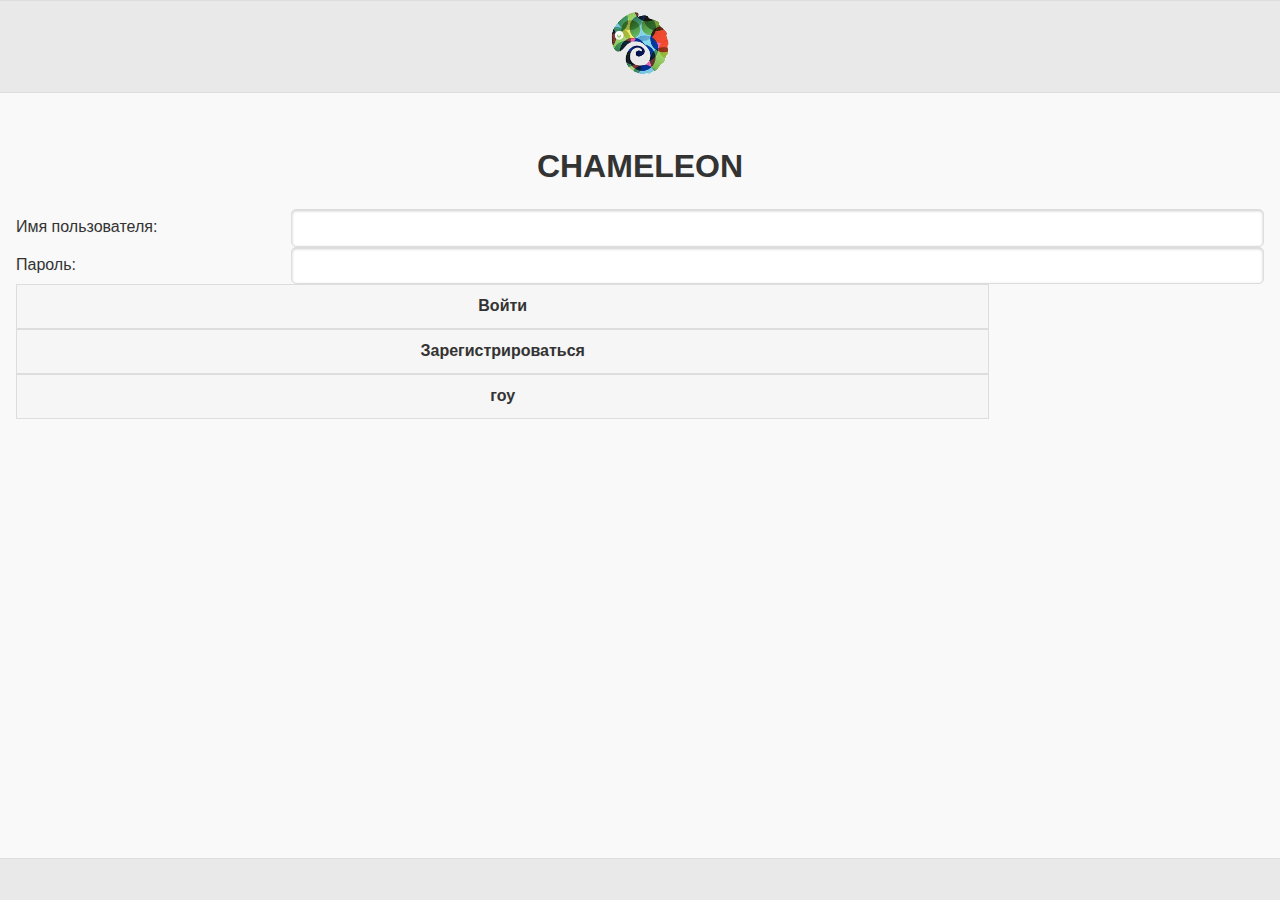
==== TizenSocial/index.html @ 1bf7eb44 "first commit cha" ====
<!DOCTYPE html>
<html>
<head>
    <meta charset="utf-8" />
    <meta name="viewport" content="width=device-width, initial-scale=1.0, maximum-scale=1.0">
    <meta name="description" content="A multi-page template generated by Tizen Web IDE"/>

    <title>Chameleon</title>

    <script src="js/jquery-2.0.0.min.js"></script>		
	<style type="text/css" media="screen">@import "css/jquery.mobile-1.4.5.min.css";</style>
    <script src="js/jquery.mobile-1.4.5.min.js" type="application/x-javascript" charset="utf-8"></script>
    <link rel="stylesheet" type="text/css" href="css/style.css"/>
    
</head>

<body>
    <!-- Start of first page: #one -->
    <div data-role="page" id="one" data-theme="a">
        <div data-role="header" data-theme="a">
            <h1>
				<img src="css/images/cha.png" width="60" />
			</h1>
        </div><!-- /header -->
        
        <div data-role="content">
   		     <div data-role="fieldcontain">
   		     	<h1 align="center">CHAMELEON</h1>
				<label for="name">Имя пользователя:</label>
				<input type="text" name="name" id="name" /></br>
				<label for="password">Пароль:</label>
				<input type="password" name="password" id="password" /></br>
				<button class="ui-btn">Войти</button></br>
				<a href="reg.html" class="ui-btn">Зарегистрироваться</a>
				<a href="main_page.html" class="ui-btn">гоу</a>
			</div>
        </div><!-- /content -->
        
        
        <div data-role="footer" data-position="fixed" data-tap-toggle="false" data-theme="a">
            <h4></h4>
        </div><!-- /footer -->
    </div><!-- /page one -->

</body>
<script type="text/javascript" src="./js/main.js"></script>
<script type="text/javascript" src="js/reg.js"></script>
</html>
---- TizenSocial/css/style.css ----
* {
    font-family: Lucida Sans, Arial, Helvetica, sans-serif;
}

body {
    margin: 0px auto;
}

header h1 {
    font-size: 36px;
    margin: 0px;
}

header h2 {
    font-size: 18px;
    margin: 0px;
    color: #888;
    font-style: italic;
}

nav ul {
    list-style: none;
    padding: 0px;
    display: block;
    clear: right;
    background-color: #666;
    padding-left: 4px;
    height: 24px;
}

nav ul li {
    display: inline;
    padding: 0px 20px 5px 10px;
    height: 24px;
    border-right: 1px solid #ccc;
}

nav ul li a {
    color: #EFD3D3;
    text-decoration: none;
    font-size: 13px;
    font-weight: bold;
}

nav ul li a:hover {
    color: #fff;
}



footer p {
    text-align: center;
    font-size: 12px;
    color: #888;
    margin-top: 24px;
}

.title {
	margin: 5px 10px;
	font-size: 19px;
	font-family: "Segoe UI", "Helvetica Neue", Helvetica, Tahoma, sans-serif;
	color: #000000;
	font-weight: bold;
	text-align: justify;
}
.description {
	margin: 5px 10px;
	font-size: 15px;
	font-family: "Segoe UI", "Helvetica Neue", Helvetica, Tahoma, sans-serif;
	color: #000000;
	text-align: justify;
	padding-bottom: 20px;
}
.main-title {
	font-size: 40px;
	font-family: Arial;
	color: #ffffff;
	width:  100%;
}
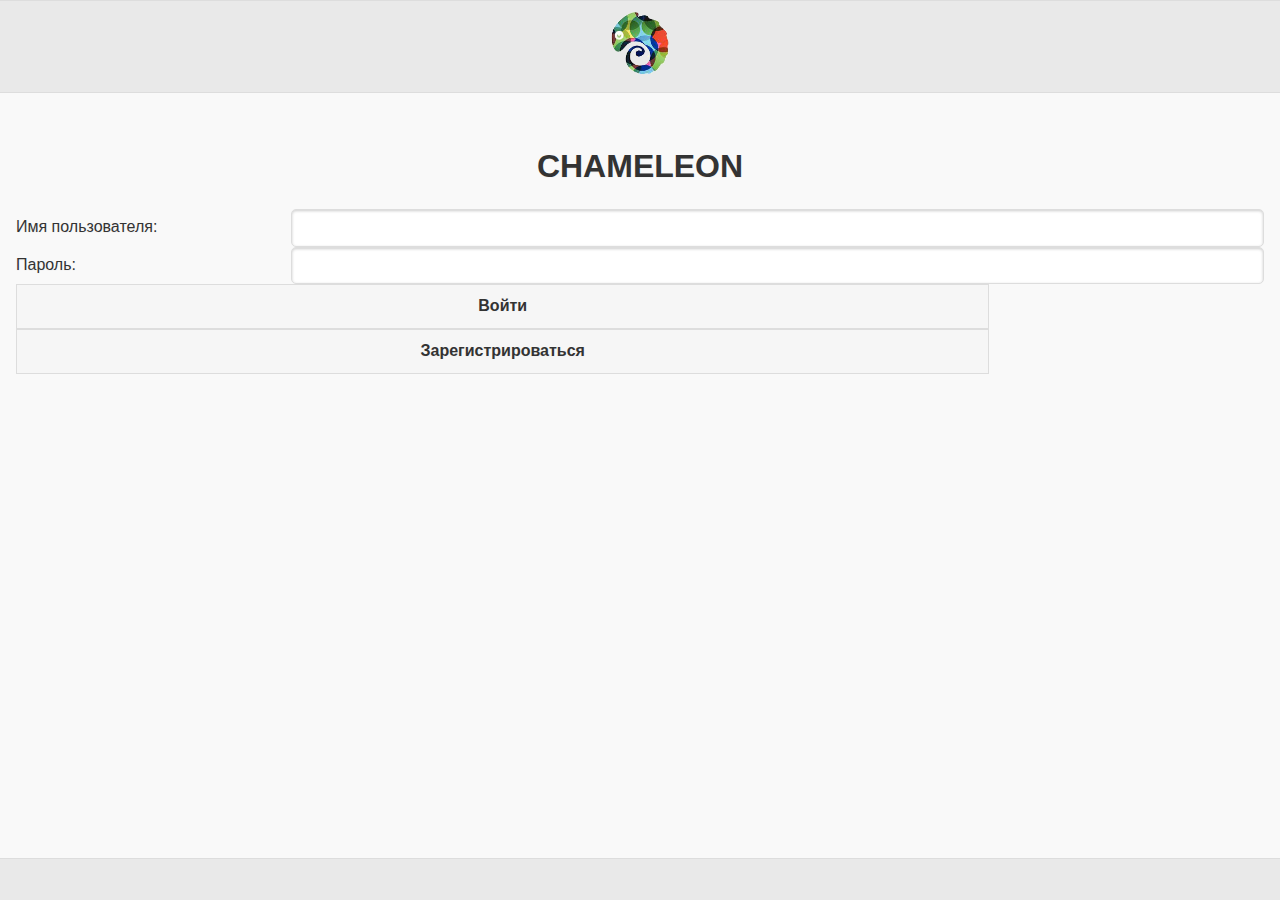
==== commit c686e9a6: "second" ====
--- a/TizenSocial/index.html
+++ b/TizenSocial/index.html
@@ -11,6 +11,9 @@
 	<style type="text/css" media="screen">@import "css/jquery.mobile-1.4.5.min.css";</style>
     <script src="js/jquery.mobile-1.4.5.min.js" type="application/x-javascript" charset="utf-8"></script>
     <link rel="stylesheet" type="text/css" href="css/style.css"/>
+    <script type="text/javascript" src="./js/main.js"></script>
+	<script type="text/javascript" src="js/reg.js"></script>
+	<script type="text/javascript" src="js/duel.js"></script>
     
 </head>
 
@@ -30,9 +33,9 @@
 				<input type="text" name="name" id="name" /></br>
 				<label for="password">Пароль:</label>
 				<input type="password" name="password" id="password" /></br>
-				<button class="ui-btn">Войти</button></br>
-				<a href="reg.html" class="ui-btn">Зарегистрироваться</a>
-				<a href="main_page.html" class="ui-btn">гоу</a>
+				<a href="#three" class="ui-btn">Войти</a><!-- !!!!!!!!!!!!!!!!!!! -->
+				<a href="#two" class="ui-btn">Зарегистрироваться</a>
+				
 			</div>
         </div><!-- /content -->
         
@@ -41,8 +44,153 @@
             <h4></h4>
         </div><!-- /footer -->
     </div><!-- /page one -->
+ 	
+ 	
+ 	<div data-role="page" id="two" data-theme="a">
 
+        <div data-role="header" data-tap-toggle="false" data-theme="a">
+            <h1>
+				<img src="css/images/cha.png" width="60" />
+			</h1>
+        </div><!-- /header -->
+
+        <div data-role="content">
+            <div data-role="fieldcontain">
+				<label for="name">Имя пользователя:</label>
+				<input type="text" name="name" id="nameR" /></br>
+				<label for="password">Пароль:</label>
+				<input type="password" name="password" id="passwordR1" /></br>
+				<label for="password">Повторите пароль:</label>
+				<input type="password" name="password" id="passwordR2" /></br>
+				<label for="name">Никнейм:</label>
+				<input type="text" name="name" id="nicknameR" /></br>
+				<button class="ui-btn" onclick="sendRegToServ()" >Зарегистрироваться</button>
+			</div>
+        </div><!-- /content -->
+
+        <div data-role="footer" data-position="fixed" data-tap-toggle="false" data-theme="a">
+            <h4></h4>
+        </div><!-- /footer -->
+    </div><!-- /page two -->
+ 	
+ 	<div data-role="page" id="three" >
+        <div data-role="header" data-theme="a">
+            <h1>
+				<img src="css/images/cha.png" width="60" />
+			</h1>
+        </div><!-- /header -->
+		<p align=center>
+        		<img src="css/images/kubok.png" width="140" />
+        </p>
+        <p align=center>
+        	Ваш рейтинг:
+        </p>
+        <div data-role="content">
+        	<a href="#create" class="ui-btn">Создать дуэль</a>
+        	<ul data-role="listview" data-inset="true" id="listduel">
+        		<li><a href="#six">Ваша какая-то дуэль</a></li>
+        		<li><a href="#six">Еще одна дуэль</a></li>
+        	</ul>
+        </div><!-- /content -->
+			
+        <div data-role="footer" data-id="fool" data-position="fixed" data-tap-toggle="false" >
+            <div data-role="navbar">
+                <ul>
+                    <li><a href="#three" class="ui-btn-active ui-state-persist">Задачи</a></li>
+                    <li><a href="#four">Оценить</a></li>
+                    <li><a href="#five">Друзья</a></li>
+                </ul>
+            </div><!-- /navbar -->
+        </div><!-- /footer -->
+    </div><!-- /page -->
+    
+    <div data-role="page" id="four" >
+        <div data-role="header" data-tap-toggle="false" data-theme="a">
+            <h1>
+				<img src="css/images/cha.png" width="60" />
+			</h1>
+        </div><!-- /header -->
+		
+        <div data-role="content" >
+           <button class="ui-btn">Загрузить новые задачи</button>
+        	<ul data-role="listview" data-inset="true" id="seeduel">
+        		<li><a href="#six">Чья-то чужая дуэль</a></li>
+        	</ul>
+        </div><!-- /content -->
+
+        <div data-role="footer" data-id="fool" data-position="fixed" data-tap-toggle="false" >
+            <div data-role="navbar">
+                <ul>
+                    <li><a href="#three" >Задачи</a></li>
+                    <li><a href="#four" class="ui-btn-active ui-state-persist">Оценить</a></li>
+                    <li><a href="#five">Друзья</a></li>
+                </ul>
+            </div><!-- /navbar -->
+        </div><!-- /footer -->
+    </div><!-- /page -->
+ 	
+ 	
+ 	<div data-role="page" id="five" >
+        <div data-role="header" data-theme="a">
+            <h1>
+				<img src="css/images/cha.png" width="60" />
+			</h1>
+        </div><!-- /header -->
+
+        <div data-role="content" >
+            
+        </div><!-- /content -->
+
+        <div data-role="footer" data-id="fool" data-position="fixed" data-tap-toggle="false" >
+            <div data-role="navbar">
+                <ul>
+                    <li><a href="#three" >Задачи</a></li>
+                    <li><a href="#four" >Оценить</a></li>
+                    <li><a href="#five" class="ui-btn-active ui-state-persist">Друзья</a></li>
+                </ul>
+            </div><!-- /navbar -->
+        </div><!-- /footer -->
+    </div><!-- /page -->
+    
+    <div data-role="page" id="six" >
+        <div data-role="header" data-theme="a">
+            <h1>
+				<img src="css/images/cha.png" width="60" />
+			</h1>
+        </div><!-- /header -->
+
+        <div data-role="content">
+        <textarea cols="40" rows="8" name="textarea" id="zadanie">Здесь будет написано задание</textarea>
+        
+        	<p><label>Ваша фотография</label></p>
+        	<p align=center>
+        		<img src="css/images/default.png" width="160" />
+        	</p>
+        	<a href="#self_cam" class="ui-btn">Сделать фото</a>
+        	<p><label>Фотография противника</label></p>
+        	<p align=center>
+        		<img src="css/images/default.png" width="160" />
+        	</p>
+					<label><input name="rate" type="radio" value="user1" id="rbut1" >Пользователь 1</label>
+    				<label><input name="rate" type="radio" value="user2" id="rbut2" >Пользователь 2</label>
+    				<button  id="but1" onclick="submitRating()">Проголосовать</button>	
+					<label for="textarea">Оставте комментарий:</label>
+					<textarea cols="40" rows="8" name="textarea" id="textarea"></textarea>
+					<button  id="but2" onclick="submitComment()">Оставить комментарий</button>				
+					<ul data-role="listview" data-inset="true" id="comments"></ul>
+        </div><!-- /content -->
+        
+			
+        <div data-role="footer" data-id="fool" data-position="fixed" data-tap-toggle="false" >
+            <h4></h4>
+        </div>
+    </div><!-- /page -->
+ 	
+ 	<div data-role="page" id="selfy_cam" data-theme="a">
+			<div data-role="content" >	
+				<div id="camera"></div>
+			</div>
+	</div>	
 </body>
-<script type="text/javascript" src="./js/main.js"></script>
-<script type="text/javascript" src="js/reg.js"></script>
+
 </html>